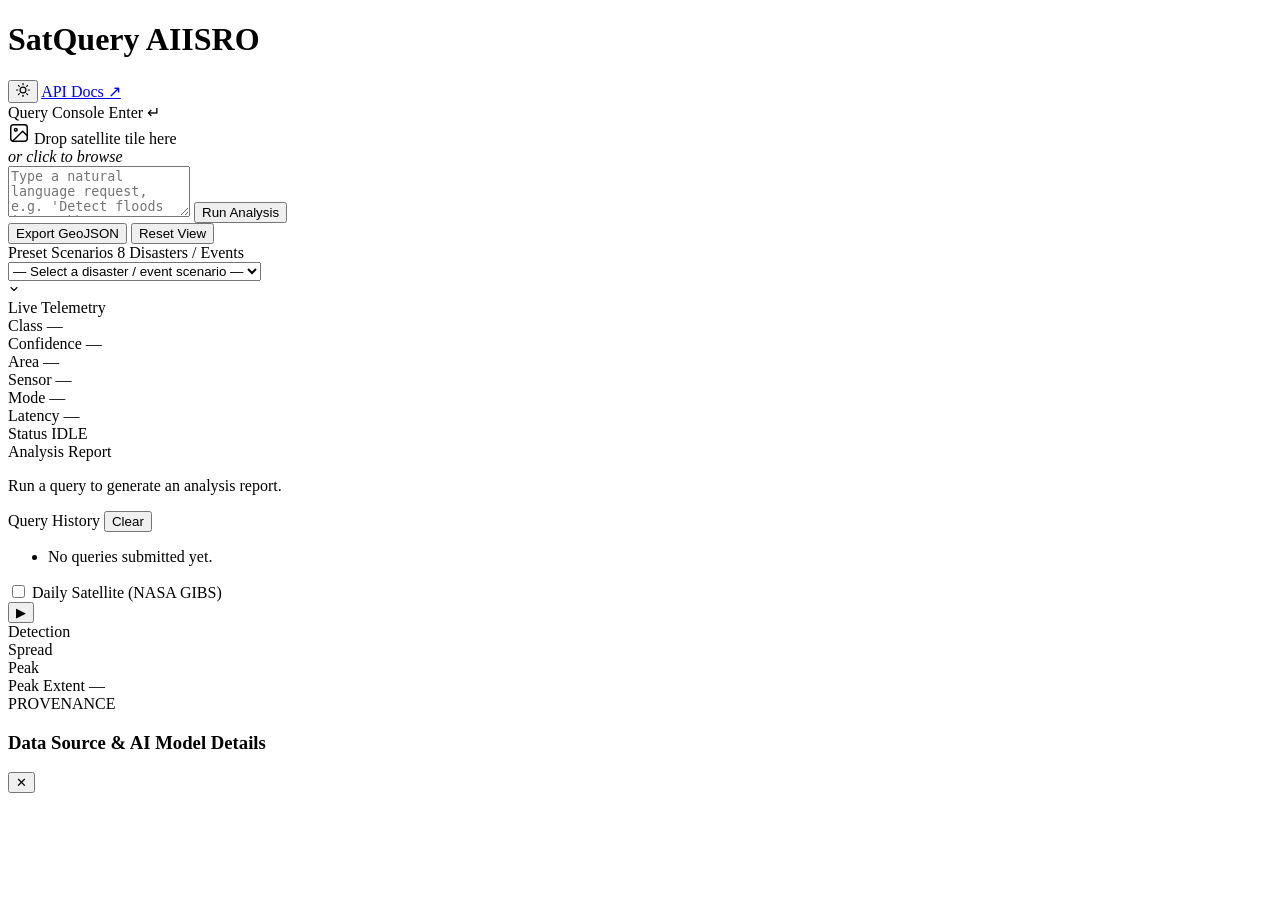
==== frontend/index.html @ 04a4acb4 "feat: replace crowded preset scenario list with compact categorized dropdown menu - Grouped dropdown" ====
<!DOCTYPE html>
<html lang="en">
<head>
  <meta charset="UTF-8" />
  <meta name="viewport" content="width=device-width, initial-scale=1.0" />
  <title>SatQuery AI | SIH26167 — ISRO</title>

  <link rel="icon" type="image/svg+xml" href="data:image/svg+xml,<svg xmlns='http://www.w3.org/2000/svg' viewBox='0 0 32 32'><rect width='32' height='32' rx='6' fill='%23070709'/><circle cx='16' cy='16' r='9' fill='none' stroke='%2322d3ee' stroke-width='2'/><circle cx='16' cy='16' r='3' fill='%2322d3ee'/><line x1='16' y1='4' x2='16' y2='9' stroke='%2322d3ee' stroke-width='1.5'/><line x1='16' y1='23' x2='16' y2='28' stroke='%2322d3ee' stroke-width='1.5'/><line x1='4' y1='16' x2='9' y2='16' stroke='%2322d3ee' stroke-width='1.5'/><line x1='23' y1='16' x2='28' y2='16' stroke='%2322d3ee' stroke-width='1.5'/></svg>" />
  <link rel="stylesheet" href="https://unpkg.com/leaflet@1.9.4/dist/leaflet.css" />
  <link rel="stylesheet" href="/static/styles.css?v=4.1" />
</head>
<body>

  <!-- ================= TOP BAR ================= -->
  <header class="topbar">
    <div class="brand" id="brandLogo" title="Reset SatQuery AI">
      <div class="brand-text">
        <h1>SatQuery <span class="accent">AI</span><span class="brand-tag">ISRO</span></h1>
      </div>
    </div>
    <div class="topbar-actions">
      <button type="button" class="theme-toggle-btn" id="themeToggleBtn" title="Toggle Light / Dark Mode" aria-label="Toggle theme">
        <span class="theme-icon" id="themeIcon">
          <svg width="14" height="14" viewBox="0 0 24 24" fill="none" stroke="currentColor" stroke-width="2" stroke-linecap="round" stroke-linejoin="round"><circle cx="12" cy="12" r="5"/><line x1="12" y1="1" x2="12" y2="3"/><line x1="12" y1="21" x2="12" y2="23"/><line x1="4.22" y1="4.22" x2="5.64" y2="5.64"/><line x1="18.36" y1="18.36" x2="19.78" y2="19.78"/><line x1="1" y1="12" x2="3" y2="12"/><line x1="21" y1="12" x2="23" y2="12"/><line x1="4.22" y1="19.78" x2="5.64" y2="18.36"/><line x1="18.36" y1="5.64" x2="19.78" y2="4.22"/></svg>
        </span>
      </button>
      <a href="/docs" target="_blank" class="docs-link">API Docs ↗</a>
      <div class="status-indicator" id="statusIndicator">
        <span class="status-dot" id="statusDot"></span>
      </div>
    </div>
  </header>

  <!-- ================= MAIN LAYOUT ================= -->
  <div class="layout">

    <!-- ============ SIDE NAVIGATION / CONTROL BAR ============ -->
    <aside class="sidebar">
      <div class="sidebar-section">
        <div class="section-header">
          <span class="section-label">Query Console</span>
          <span class="shortcut-badge">Enter ↵</span>
        </div>

        <!-- ── Image Upload Drop Zone ───────────────────────────── -->
        <div class="upload-zone" id="uploadZone" title="Drop a satellite tile or click to browse">
          <input type="file" id="uploadFileInput" accept=".png,.jpg,.jpeg,.tif,.tiff" hidden />
          <div class="upload-idle" id="uploadIdle">
            <svg width="22" height="22" viewBox="0 0 24 24" fill="none" stroke="currentColor" stroke-width="1.6" stroke-linecap="round" stroke-linejoin="round"><rect x="3" y="3" width="18" height="18" rx="3"/><circle cx="8.5" cy="8.5" r="1.5"/><polyline points="21 15 16 10 5 21"/></svg>
            <span class="upload-idle-text">Drop satellite tile here<br><em>or click to browse</em></span>
          </div>
          <div class="upload-preview" id="uploadPreview" style="display:none">
            <img id="uploadThumb" src="" alt="Satellite tile preview" />
            <div class="upload-preview-info">
              <span class="upload-filename" id="uploadFilename">—</span>
              <span class="upload-filesize" id="uploadFilesize">—</span>
            </div>
            <button type="button" class="upload-clear-btn" id="uploadClearBtn" title="Remove image">✕</button>
          </div>
        </div>

        <form id="queryForm" autocomplete="off">
          <textarea
            id="queryInput"
            placeholder="Type a natural language request, e.g. 'Detect floods in Gorakhpur' or 'Highlight flooded regions'…"
            rows="3"
            required
          ></textarea>

          <button type="submit" class="btn primary" id="submitBtn">
            <span>Run Analysis</span>
          </button>
        </form>

        <div class="action-bar">
          <button type="button" class="btn secondary action-btn" id="exportGeoJsonBtn" title="Download current results as GeoJSON">
            <span>Export GeoJSON</span>
          </button>
          <button type="button" class="btn secondary action-btn" id="resetMapBtn" title="Reset map to Pan-India view">
            <span>Reset View</span>
          </button>
        </div>
      </div>

      <div class="sidebar-section">
        <div class="section-header">
          <span class="section-label">Preset Scenarios</span>
          <span class="shortcut-badge" id="presetCountBadge">8 Disasters / Events</span>
        </div>
        <div class="preset-dropdown-wrap">
          <select class="preset-select" id="presetSelect" aria-label="Select preset scenario">
            <option value="" disabled selected>— Select a disaster / event scenario —</option>
          </select>
          <div class="select-chevron" aria-hidden="true">
            <svg width="12" height="12" viewBox="0 0 24 24" fill="none" stroke="currentColor" stroke-width="2.2" stroke-linecap="round" stroke-linejoin="round"><polyline points="6 9 12 15 18 9"/></svg>
          </div>
        </div>
        <div class="preset-active-card" id="presetActiveCard" style="display: none;">
          <div class="preset-card-header">
            <span class="dot" id="presetCardDot"></span>
            <span class="preset-card-title" id="presetCardTitle">Scenario</span>
            <span class="preset-card-region" id="presetCardRegion">Region</span>
          </div>
          <p class="preset-card-desc" id="presetCardDesc"></p>
        </div>
      </div>

      <div class="sidebar-section">
        <span class="section-label">Live Telemetry</span>
        <div class="metrics-panel" id="metricsPanel">
          <div class="metric-row">
            <span class="metric-label">Class</span>
            <span class="metric-value" id="metricLabel">—</span>
          </div>
          <div class="metric-row">
            <span class="metric-label">Confidence</span>
            <span class="metric-value highlight" id="metricConfidence">—</span>
          </div>
          <div class="confidence-bar-track">
            <div class="confidence-bar-fill" id="confidenceBarFill"></div>
          </div>
          <div class="metric-row">
            <span class="metric-label">Area</span>
            <span class="metric-value" id="metricArea">—</span>
          </div>
          <div class="metric-row">
            <span class="metric-label">Sensor</span>
            <span class="metric-value sensor-tag" id="metricSensor">—</span>
          </div>
          <div class="metric-row">
            <span class="metric-label">Mode</span>
            <span class="metric-value" id="metricMode">—</span>
          </div>
          <div class="metric-row">
            <span class="metric-label">Latency</span>
            <span class="metric-value" id="metricLatency">—</span>
          </div>
          <div class="metric-row">
            <span class="metric-label">Status</span>
            <span class="metric-value" id="metricStatus">IDLE</span>
          </div>
        </div>
      </div>

      <div class="sidebar-section report-section" id="reportSection">
        <span class="section-label">Analysis Report</span>
        <div class="report-panel" id="reportPanel">
          <p class="report-text" id="reportText">Run a query to generate an analysis report.</p>
        </div>
      </div>

      <div class="sidebar-section history-section">
        <div class="section-header">
          <span class="section-label">Query History</span>
          <button type="button" class="clear-history-btn" id="clearHistoryBtn" title="Clear all stored query history">Clear</button>
        </div>
        <ul class="history-log" id="historyLog">
          <li class="history-empty">No queries submitted yet.</li>
        </ul>
      </div>
    </aside>

    <!-- ============ MAP CONTAINER ============ -->
    <main class="map-wrapper">
      <div id="map"></div>

      <!-- NASA GIBS Daily Satellite Layer Floating Switch -->
      <div class="map-floating-bar" id="mapFloatingBar">
        <label class="gibs-toggle-pill" id="gibsToggleLabel" title="Toggle NASA GIBS Daily True-Color Satellite Imagery (MODIS Terra / VIIRS)">
          <input type="checkbox" id="gibsToggle" />
          <span class="gibs-label">Daily Satellite (NASA GIBS)</span>
        </label>
      </div>

      <!-- Temporal playback bar (shown only after a valid scenario query) -->
      <div class="temporal-bar" id="temporalBar">
        <button type="button" class="temporal-play-btn" id="temporalPlayBtn" title="Play temporal sequence" aria-label="Play temporal sequence">▶</button>
        <div class="temporal-track-wrap">
          <div class="temporal-nodes">
            <div class="temporal-node" data-step="0" id="tnode0">
              <div class="tnode-dot"></div>
              <span class="tnode-tag" id="ttag0">Detection</span>
            </div>
            <div class="temporal-line"><div class="temporal-line-fill" id="tline0"></div></div>
            <div class="temporal-node" data-step="1" id="tnode1">
              <div class="tnode-dot"></div>
              <span class="tnode-tag" id="ttag1">Spread</span>
            </div>
            <div class="temporal-line"><div class="temporal-line-fill" id="tline1"></div></div>
            <div class="temporal-node active" data-step="2" id="tnode2">
              <div class="tnode-dot"></div>
              <span class="tnode-tag" id="ttag2">Peak</span>
            </div>
          </div>
          <div class="temporal-info">
            <span class="temporal-step-label" id="temporalStepLabel">Peak Extent</span>
            <span class="temporal-date" id="temporalDate">—</span>
          </div>
        </div>
      </div>

      <div class="toast" id="toast"></div>
    </main>
  </div>

  <!-- Data Source & Model Details Modal Popup -->
  <div class="modal-backdrop" id="sourceModal" role="dialog" aria-modal="true" aria-labelledby="modalTitle">
    <div class="modal-card">
      <div class="modal-header">
        <div class="modal-title-wrap">
          <span class="modal-badge">PROVENANCE</span>
          <h3 class="modal-title" id="modalTitle">Data Source & AI Model Details</h3>
        </div>
        <button type="button" class="modal-close-btn" id="modalCloseBtn" aria-label="Close modal">✕</button>
      </div>
      <div class="modal-body" id="modalBody">
        <!-- Dynamically populated -->
      </div>
    </div>
  </div>

  <script src="https://unpkg.com/leaflet@1.9.4/dist/leaflet.js"></script>
  <script src="/static/app.js?v=4.1"></script>
</body>
</html>
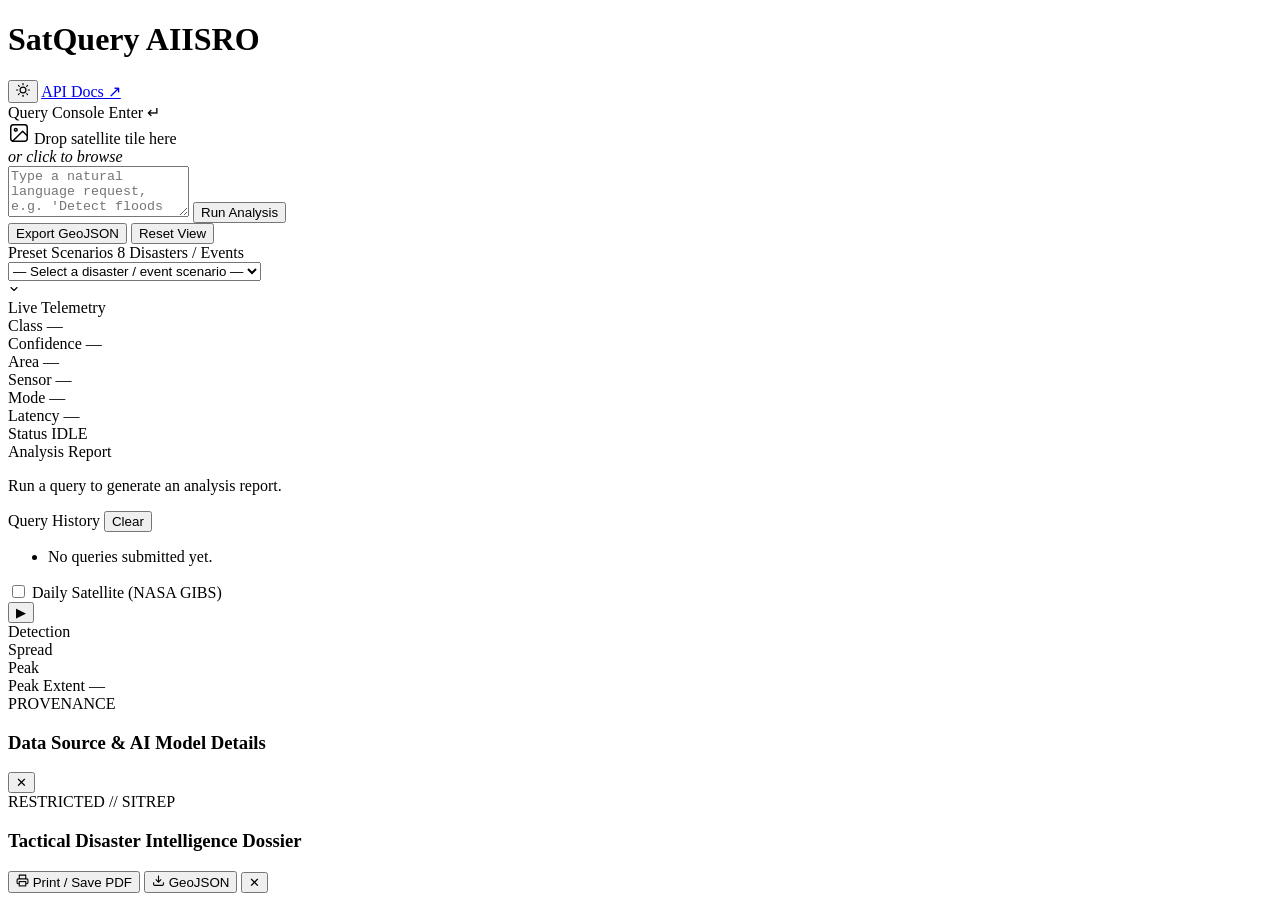
==== commit b47333eb: "feat: implement downloadable and printable tactical PDF intelligence dossier for NDRF/ISRO disaster " ====
--- a/frontend/index.html
+++ b/frontend/index.html
@@ -7,7 +7,7 @@
 
   <link rel="icon" type="image/svg+xml" href="data:image/svg+xml,<svg xmlns='http://www.w3.org/2000/svg' viewBox='0 0 32 32'><rect width='32' height='32' rx='6' fill='%23070709'/><circle cx='16' cy='16' r='9' fill='none' stroke='%2322d3ee' stroke-width='2'/><circle cx='16' cy='16' r='3' fill='%2322d3ee'/><line x1='16' y1='4' x2='16' y2='9' stroke='%2322d3ee' stroke-width='1.5'/><line x1='16' y1='23' x2='16' y2='28' stroke='%2322d3ee' stroke-width='1.5'/><line x1='4' y1='16' x2='9' y2='16' stroke='%2322d3ee' stroke-width='1.5'/><line x1='23' y1='16' x2='28' y2='16' stroke='%2322d3ee' stroke-width='1.5'/></svg>" />
   <link rel="stylesheet" href="https://unpkg.com/leaflet@1.9.4/dist/leaflet.css" />
-  <link rel="stylesheet" href="/static/styles.css?v=4.1" />
+  <link rel="stylesheet" href="/static/styles.css?v=4.6" />
 </head>
 <body>
 
@@ -143,7 +143,13 @@
       </div>
 
       <div class="sidebar-section report-section" id="reportSection">
-        <span class="section-label">Analysis Report</span>
+        <div class="section-header">
+          <span class="section-label">Analysis Report</span>
+          <button type="button" class="report-header-dossier-btn" id="headerDossierBtn" title="Export Tactical PDF Dossier" style="display: none;">
+            <svg width="11" height="11" viewBox="0 0 24 24" fill="none" stroke="currentColor" stroke-width="2"><path d="M14 2H6a2 2 0 0 0-2 2v16a2 2 0 0 0 2 2h12a2 2 0 0 0 2-2V8z"/><polyline points="14 2 14 8 20 8"/><line x1="16" y1="13" x2="8" y2="13"/><line x1="16" y1="17" x2="8" y2="17"/></svg>
+            <span>PDF Dossier</span>
+          </button>
+        </div>
         <div class="report-panel" id="reportPanel">
           <p class="report-text" id="reportText">Run a query to generate an analysis report.</p>
         </div>
@@ -219,7 +225,35 @@
     </div>
   </div>
 
+  <!-- Tactical Intelligence Dossier Modal (Print & PDF Export) -->
+  <div class="modal-backdrop dossier-backdrop" id="dossierModal" role="dialog" aria-modal="true" aria-labelledby="dossierTitle">
+    <div class="modal-card dossier-card">
+      <div class="modal-header dossier-modal-header no-print">
+        <div class="modal-title-wrap">
+          <span class="modal-badge dossier-badge">RESTRICTED // SITREP</span>
+          <h3 class="modal-title" id="dossierTitle">Tactical Disaster Intelligence Dossier</h3>
+        </div>
+        <div class="dossier-header-actions">
+          <button type="button" class="dossier-action-btn primary" id="printDossierBtn" title="Print or Save as Vector PDF">
+            <svg width="13" height="13" viewBox="0 0 24 24" fill="none" stroke="currentColor" stroke-width="2"><polyline points="6 9 6 2 18 2 18 9"></polyline><path d="M6 18H4a2 2 0 0 1-2-2v-5a2 2 0 0 1 2-2h16a2 2 0 0 1 2 2v5a2 2 0 0 1-2 2h-2"></path><rect x="6" y="14" width="12" height="8"></rect></svg>
+            <span>Print / Save PDF</span>
+          </button>
+          <button type="button" class="dossier-action-btn secondary" id="downloadGeoJsonBtn" title="Download Raw GeoJSON Telemetry">
+            <svg width="13" height="13" viewBox="0 0 24 24" fill="none" stroke="currentColor" stroke-width="2"><path d="M21 15v4a2 2 0 0 1-2 2H5a2 2 0 0 1-2-2v-4"></path><polyline points="7 10 12 15 17 10"></polyline><line x1="12" y1="15" x2="12" y2="3"></line></svg>
+            <span>GeoJSON</span>
+          </button>
+          <button type="button" class="modal-close-btn" id="dossierCloseBtn" aria-label="Close dossier modal">✕</button>
+        </div>
+      </div>
+      <div class="dossier-scroll-wrap">
+        <div class="dossier-sheet" id="dossierSheet">
+          <!-- Dynamically populated situational report -->
+        </div>
+      </div>
+    </div>
+  </div>
+
   <script src="https://unpkg.com/leaflet@1.9.4/dist/leaflet.js"></script>
-  <script src="/static/app.js?v=4.1"></script>
+  <script src="/static/app.js?v=4.6"></script>
 </body>
 </html>
